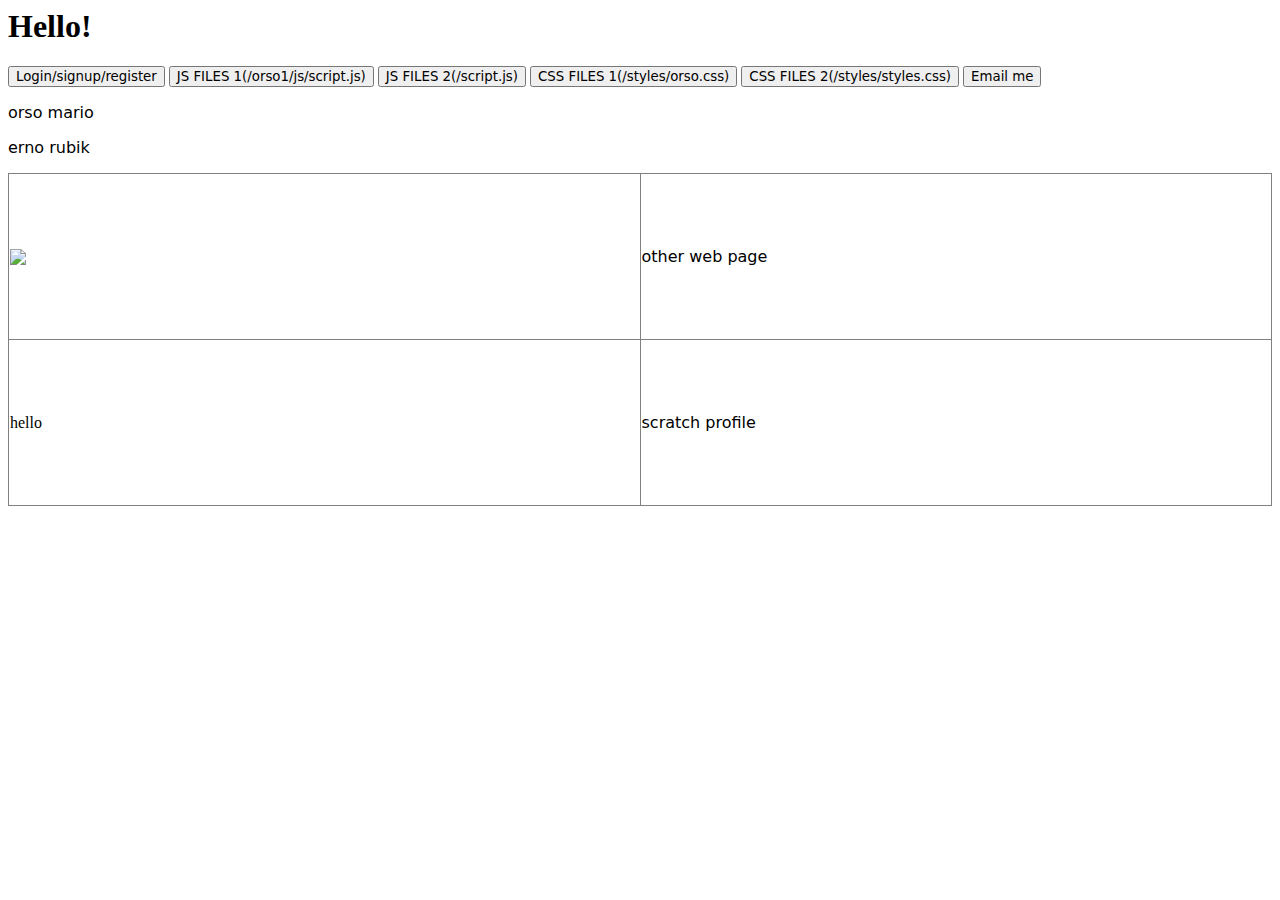
==== index.html @ ba107cae "yt" ====
<html>
<head>
<title>Orso - home</title>
<link rel="stylesheet" href="./styles/styles.css"></link>
<link rel="icon" href="https://www.maskecubos.com/3825-large_default/z-cube-arbre-de-noel.jpg">
<script>let login = 0</script>
<style>
.ph{
font-family: system-ui;
}
.csst{
height: 200px;
width: 100%
font-family: "Noto Sans"
}
a{
font-family: system-ui;
text-decoration: none;
color: black;
}
</style></head>
<body>
<div id="title">
<h1>Hello!</h1>
</div>
<div id="menu">
<button><a href="./orso1/login.htm">Login/signup/register</a></button>   
<button><a href="./orso1/js/script.js">JS FILES 1(/orso1/js/script.js)</a></button>   
<button><a href="./script.js">JS FILES 2(/script.js)</a></button>   
<button><a href="./styles/orso.css">CSS FILES 1(/styles/orso.css)</a></button>   
<button><a href="./styles/styles.css">CSS FILES 2(/styles/styles.css)</a></button>   
<button><a href="mailto:err2ror@yahoo.com">Email me</a></button>

</div>
<div class="ph">
<p>orso mario</p>
<p>erno rubik</p>
</div>
<div id="tableone">
<table style="border-collapse: collapse; height: 100px; width: 100%;" border="1" cellspacing="0">
<tbody>
<tr>
<td style="height: 166px; width: 50%;"><img src="https://www.maskecubos.com/3825-large_default/z-cube-arbre-de-noel.jpg"></img></td>
<td style="height: 166px; width: 50%;"><a href="./regedir">other web page</a></td>
</tr>
<tr>
<td style="height: 166px; width: 50%;">hello</td>
<td style="height: 166px; width: 50%;"><a title="scratch.mit.edu profile" href="https://scratch.mit.edu/users/orsooo/">scratch profile</a></td>
</tr>
</tbody>
</table>
</div>
</body></html>
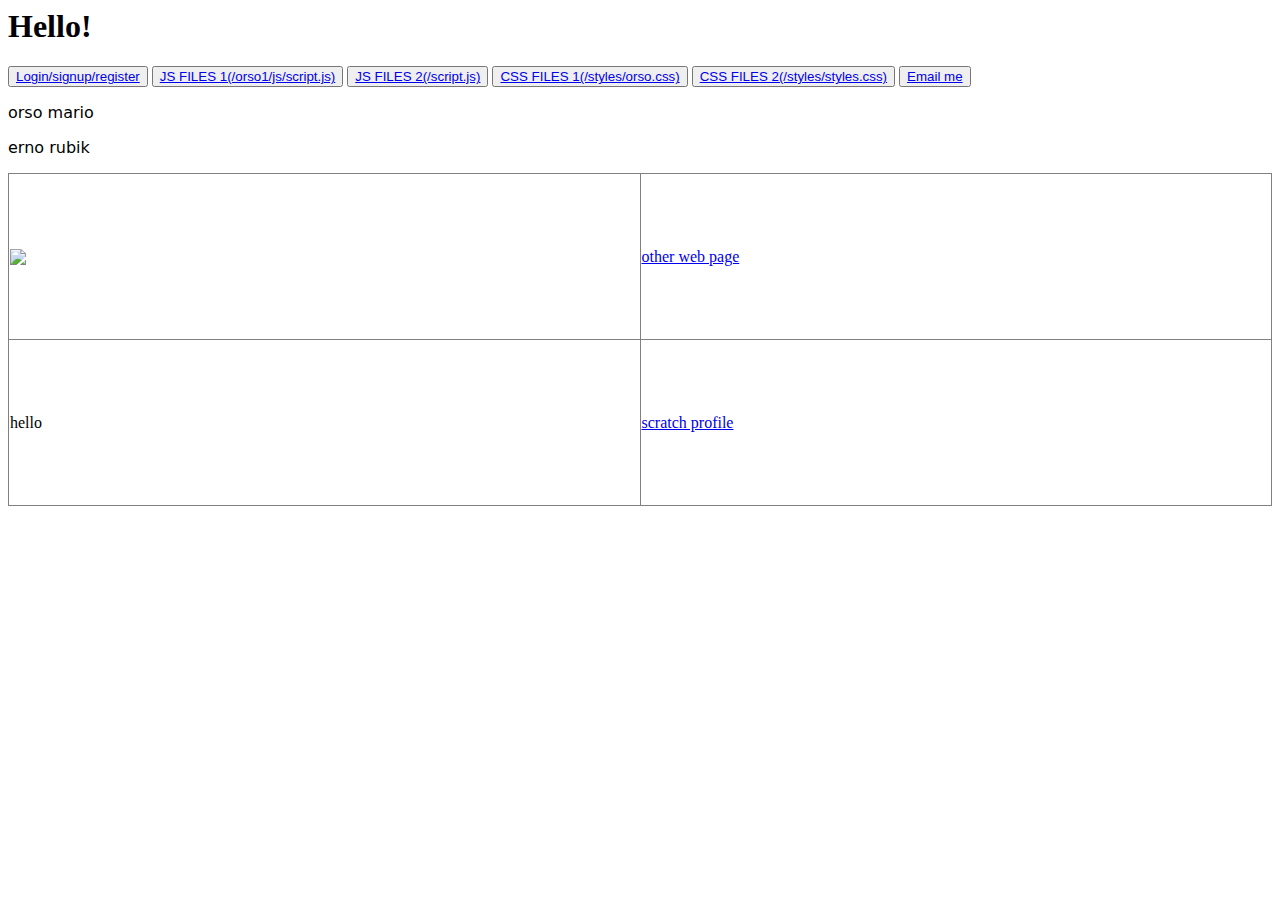
==== commit b214964b: "a" ====
--- a/index.html
+++ b/index.html
@@ -10,16 +10,18 @@
 }
 .csst{
 height: 200px;
-width: 100%
-font-family: "Noto Sans"
+width: 100%;
+font-family: "Noto Sans";
 }
-a{
-font-family: system-ui;
-text-decoration: none;
-color: black;
+div#content{
+    height: 200px; 
+    width: 100%;
+    font-family: "Noto Sans" !important;
 }
+;
 </style></head>
 <body>
+<div id="content">
 <div id="title">
 <h1>Hello!</h1>
 </div>
@@ -50,4 +52,4 @@
 </tbody>
 </table>
 </div>
-</body></html>+</div></body></html>